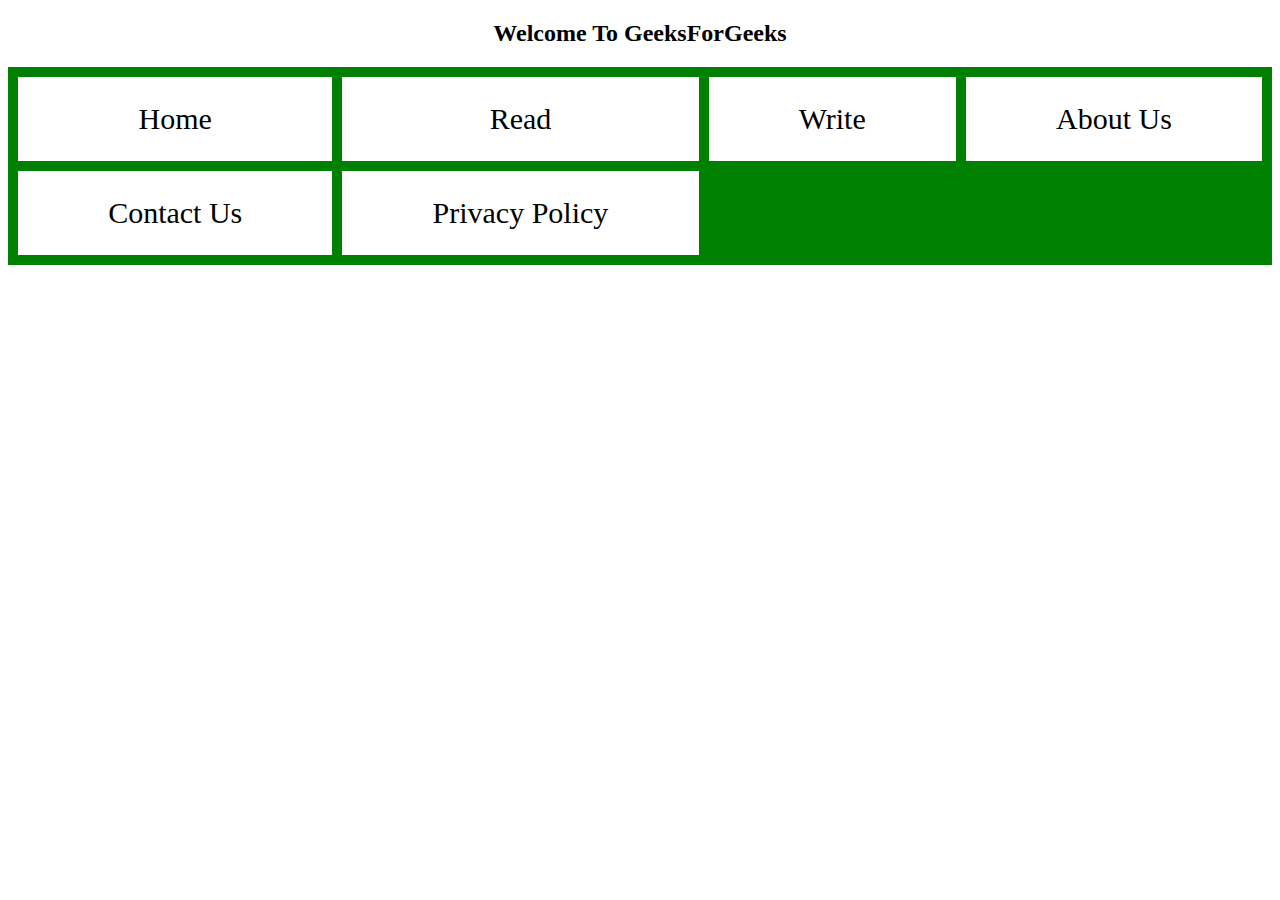
==== index.html @ 559446e3 "first commit" ====
<!DOCTYPE html>
<html lang="en">
<head>
	<style>
		.main{
			display: grid; 
			grid: auto auto / auto auto auto auto; 
			grid-gap: 10px; 
			background-color: green; 
			padding: 10px; 
		}
		.gfg { 
			background-color: rgb(255, 255, 255); 
			text-align: center; 
			padding: 25px 0; 
			font-size: 30px; 
		} 
	</style>
</head>
<body>
	<h2 style="text-align: center;">
		Welcome To GeeksForGeeks
	</h2>
	<div class="main">
		<div class="gfg">Home</div>
		<div class="gfg">Read</div>
		<div class="gfg">Write</div>
		<div class="gfg">About Us</div>
		<div class="gfg">Contact Us</div>
		<div class="gfg">Privacy Policy</div>
	</div>
</body>
</html>
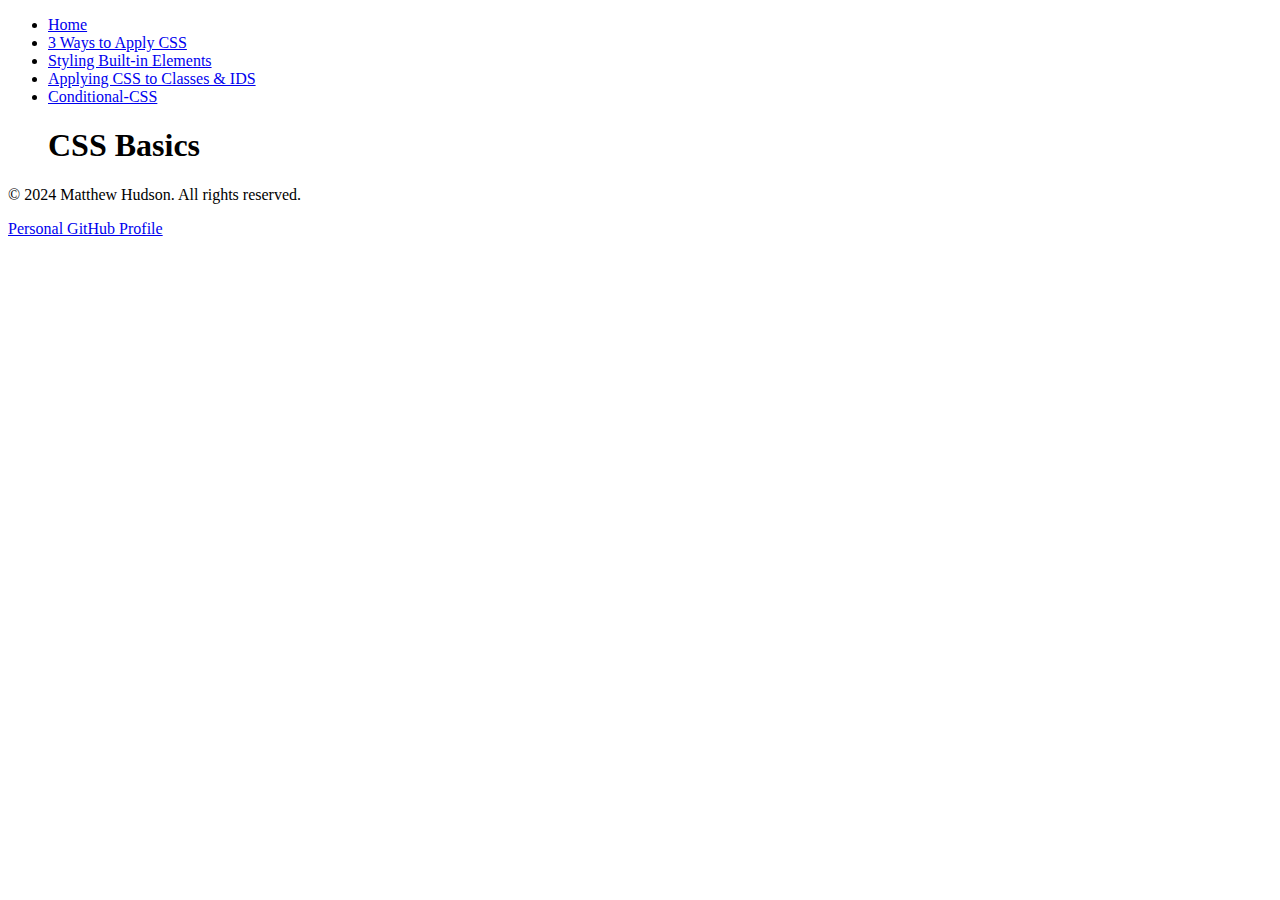
==== commit 6e472108: "CSS app done basic" ====
--- a/index.html
+++ b/index.html
@@ -1,33 +1,30 @@
 <!DOCTYPE html>
 <html lang="en">
 <head>
-	<style>
-		.main{
-			display: grid; 
-			grid: auto auto / auto auto auto auto; 
-			grid-gap: 10px; 
-			background-color: green; 
-			padding: 10px; 
-		}
-		.gfg { 
-			background-color: rgb(255, 255, 255); 
-			text-align: center; 
-			padding: 25px 0; 
-			font-size: 30px; 
-		} 
-	</style>
+    <meta charset="UTF-8">
+    <meta name="viewport" content="width=device-width, initial-scale=1.0">
+    <title>Document</title>
 </head>
 <body>
-	<h2 style="text-align: center;">
-		Welcome To GeeksForGeeks
-	</h2>
-	<div class="main">
-		<div class="gfg">Home</div>
-		<div class="gfg">Read</div>
-		<div class="gfg">Write</div>
-		<div class="gfg">About Us</div>
-		<div class="gfg">Contact Us</div>
-		<div class="gfg">Privacy Policy</div>
-	</div>
+    <header>
+        <nav>
+            <ul>
+                <li><a href="Home.html">Home</a></li>
+                <li><a href="Three Ways to Apply CSS">3 Ways to Apply CSS</a></li>
+                <li><a href="Styling Built-in Elements">Styling Built-in Elements</a></li>
+                <li><a href="Applying CSS to Classes & IDS">Applying CSS to Classes & IDS</a></li>
+                <li><a href="conditional-css.html">Conditional-CSS</a></li>
+                <h1>CSS Basics</h1>
+            </ul>
+        </nav>
+    </header>
+    <main>
+
+    </main>
+    <footer>
+  <!--footer content with a link to my github-->
+  <p>&copy; 2024 Matthew Hudson. All rights reserved.</p>
+  <p><a href="https://github.com/matthew41305" target="_matthew41305/">Personal GitHub Profile</a></p>
+    </footer>
 </body>
-</html>
+</html>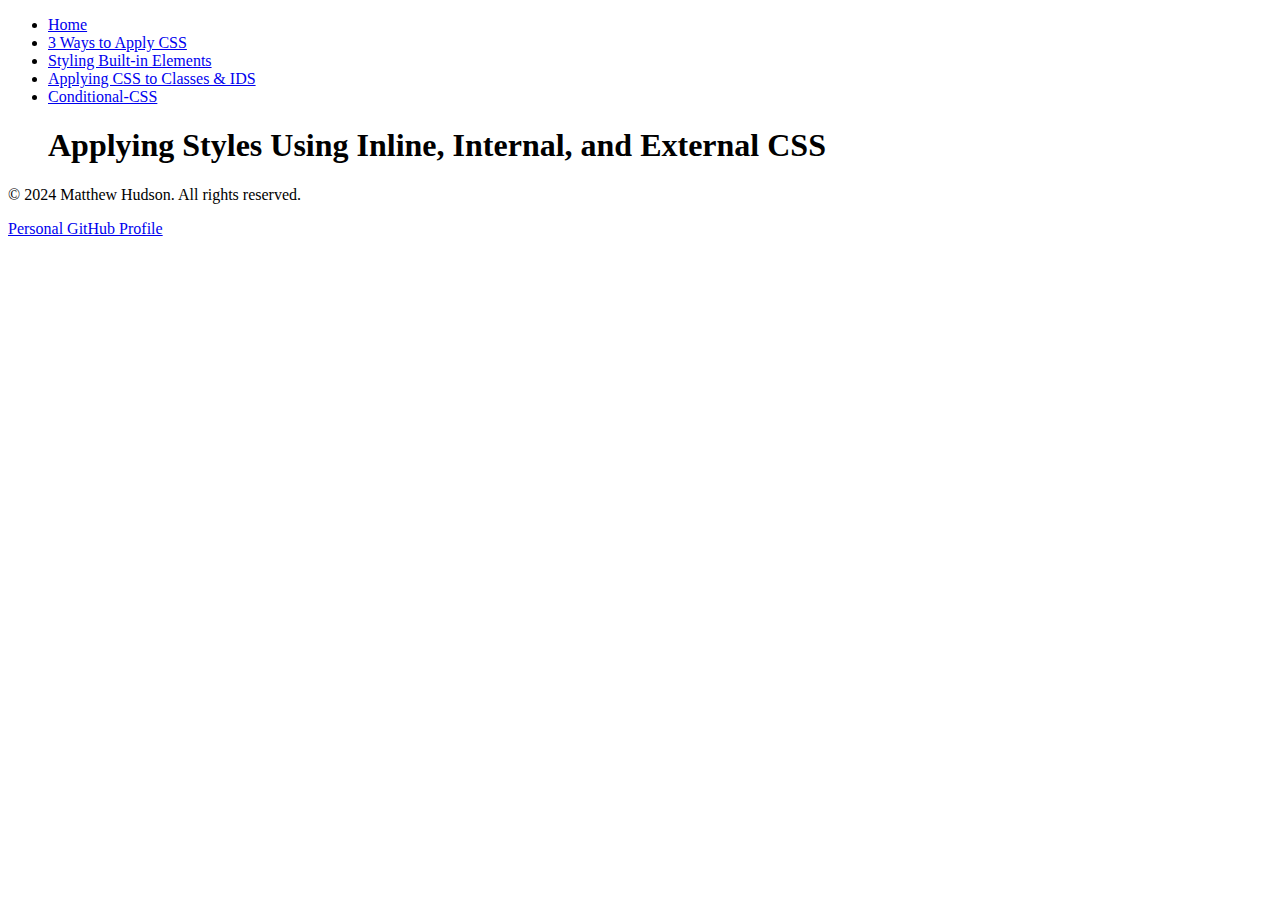
==== commit da8eba87: "Code not running but finishing some styling and Checkpoint for 6.1" ====
--- a/index.html
+++ b/index.html
@@ -14,7 +14,7 @@
                 <li><a href="Styling Built-in Elements">Styling Built-in Elements</a></li>
                 <li><a href="Applying CSS to Classes & IDS">Applying CSS to Classes & IDS</a></li>
                 <li><a href="conditional-css.html">Conditional-CSS</a></li>
-                <h1>CSS Basics</h1>
+                <h1>Applying Styles Using Inline, Internal, and External CSS</h1>
             </ul>
         </nav>
     </header>
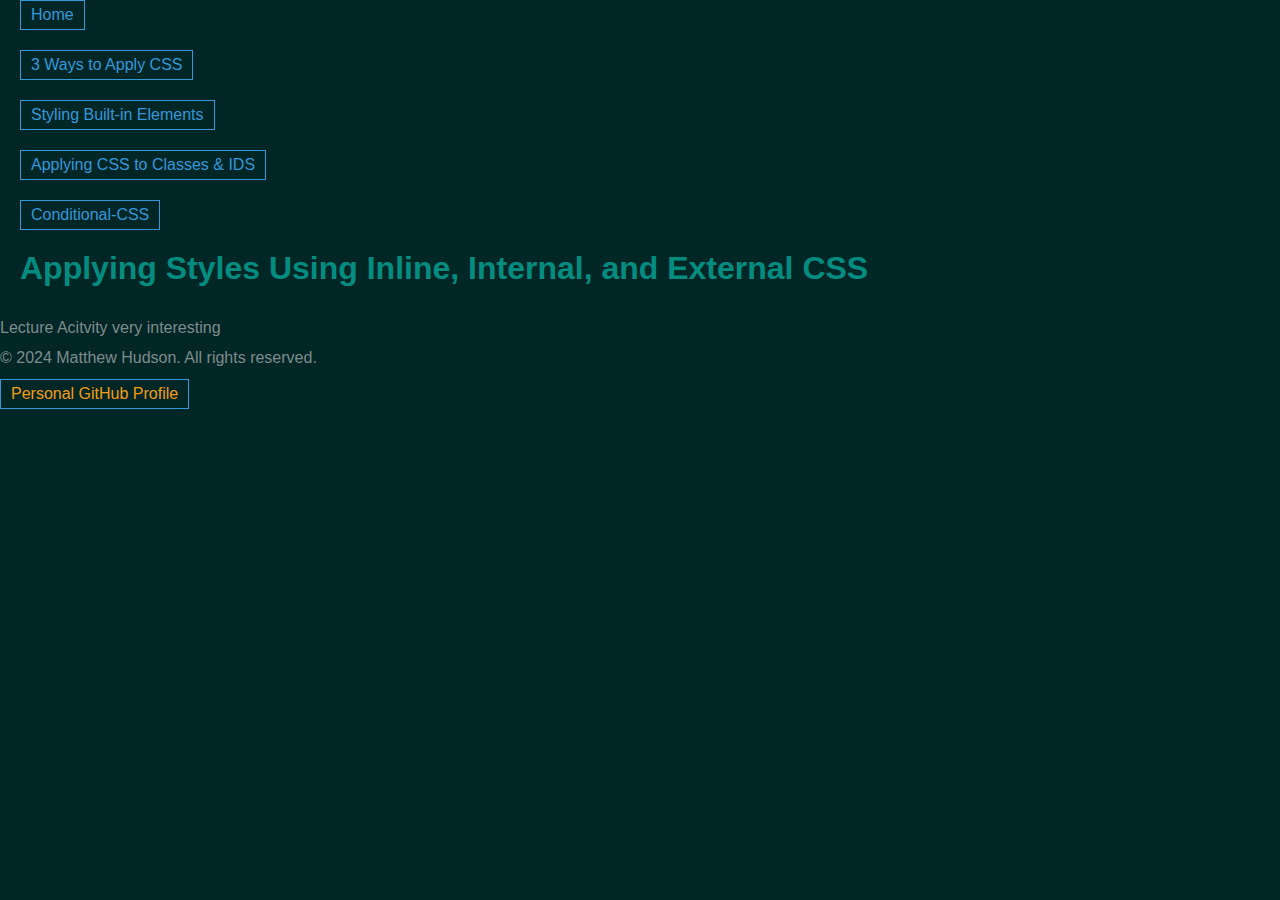
==== commit 5bf24842: "Commit before revision" ====
--- a/index.html
+++ b/index.html
@@ -4,6 +4,8 @@
     <meta charset="UTF-8">
     <meta name="viewport" content="width=device-width, initial-scale=1.0">
     <title>Document</title>
+    <!--link to main.css-->
+    <link rel="stylesheet" href="main.css">
 </head>
 <body>
     <header>
@@ -19,7 +21,7 @@
         </nav>
     </header>
     <main>
-
+        <p> Lecture Acitvity very interesting </p>
     </main>
     <footer>
   <!--footer content with a link to my github-->
--- a/main.css
+++ b/main.css
@@ -0,0 +1,116 @@
+/* Resettings some default styles using multiple selectos separated by commas */
+body, h1, h2, p, ul, li, a {
+    margin: 0; /* Removing the defaultd margin */
+    padding: 0; /* Removing the default padding */
+    font-family: Arial, Helvetica, sans-serif; /* Setting the default font*/
+
+}
+
+/* HTML Element Selector*/
+body {
+    background-color: #012626; /* Dark teal background color */
+}
+
+h1 {
+    color: #038C7F; /*Teal Text Color*/
+    font-size: 2em; /* 2x the default font size*/
+    margin-bottom: 1em; /* Adding some space below the heading */
+}
+
+h2 {
+    font-size: 1.5em; /*1.5x the default font size*/
+    color: #027368; /* Dark teal text color */
+}
+
+/* Styling the paragraph */
+p {
+    font-size: 16px; /* 16px is the default font size */
+    color:#7f8c8d; /*Grayish-Blue*/
+    margin-bottom: 12px; /* Adding some space below the paragraph */
+
+}
+
+/* Styling the link within the paragraph */
+p a {
+    color: #f39c12; /* Gold Accent */
+    text-decoration: none; /*Removing the underline*/
+}
+
+/*Styling the unordered list*/
+ul {
+    list-style-type: none; /* Removing the bullet points */
+    margin-left: 20px; /* Indenting the list */
+    margin-bottom: 12px; /* Adding some space below the list*/
+}
+
+ul li{
+    margin-bottom: 20px; /*Indenting the List*/
+    color:#7f8c8d; /*Grayish-Blue text color*/
+}
+
+/* Styling the unorderd list within a div */
+div ul{
+    list-style-type: square; /* Adding the bullet points back */
+}
+
+/* General styling using a class */
+.feature-card {
+    border: 2px solid #7f8c8d; /* Grayish-blue */
+    padding: 20px; /* Adding some space inside the card */
+    margin: 20px; /* Adding some space outside the card */
+    background-color: #f9f9f9; /* Light gray */
+}
+
+/* Styling h3 within a class */
+.feature-card h3 {
+    font-size: 20px; /* 20px is the default font size */
+    margin-bottom: 10px; /* Adding some space below the heading */
+    color: #2c3e50; /* Deep blue text color */
+}
+
+
+/* Styling p within a class */
+.feature-card p {
+    margin-bottom: 10px; /* Adding some space below the paragraph */
+    color: #7f8c8d; /* Grayish-blue text color */
+}
+
+
+/* Specific styling using an ID */
+#special-feature {
+    background-color:#fde3a7; /* Light gold background color */
+    border-color: #f39c12; /* Gold border color */
+    box-shadow: 0 4px 8px rgba(0, 0, 0, 0.1); /* Adding a shadow */
+}
+
+/* Styling the link in its normal state */
+a {
+    display: inline-block; /* Making the link a block element */
+    color: #3498db; /* Bright blue text color */
+    text-decoration: none; /* Removing the underline */
+    padding: 5px 10px; /* Adding some space inside the link */
+    border: 1px solid #3498db; /* Bright blue border color */
+    transition: all 0.3s ease; /* Adding a transition */
+}
+
+
+/* Conditional styling for the hover state */
+a:hover {
+    background-color: #3498db; /* Bright blue background color */
+    color: white; /* White text color */
+}
+
+/* Styling the button */
+button {
+    padding: 5px 10px; /* Adding some space inside the button */
+    border: none; /* Removing the border */
+    background-color: #ecf0f1; /* Light gray background color */
+    cursor: pointer; /* Changing the cursor to a pointer */
+    transition: all 0.3s ease; /* Adding a transition */
+}
+
+
+/* Conditional styling for the hover state */
+button:hover {
+    background-color: red; /* Red background color */
+}
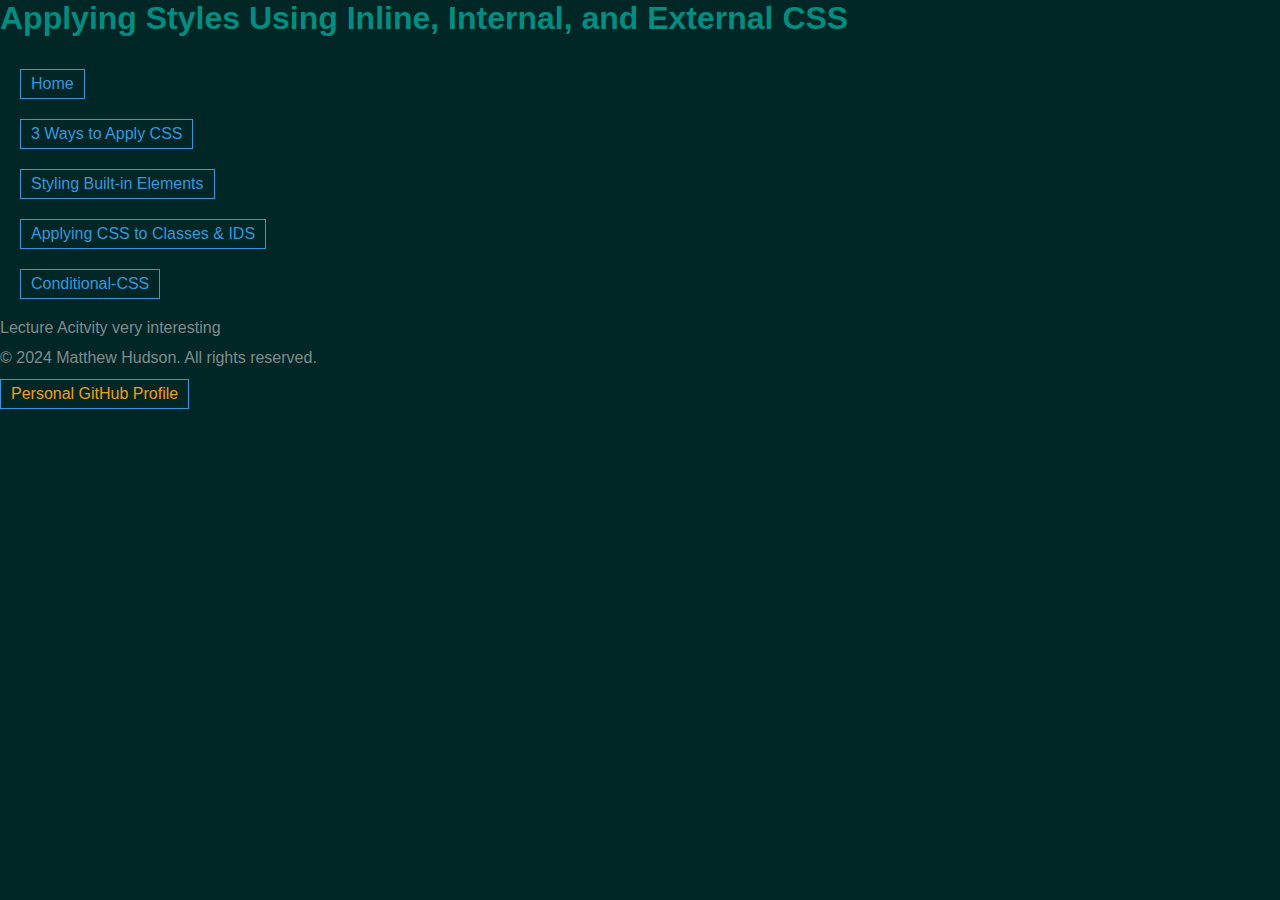
==== commit 77de2a98: "Revised through HTML Validator" ====
--- a/index.html
+++ b/index.html
@@ -9,14 +9,14 @@
 </head>
 <body>
     <header>
+        <h1>Applying Styles Using Inline, Internal, and External CSS</h1>
         <nav>
             <ul>
                 <li><a href="Home.html">Home</a></li>
-                <li><a href="Three Ways to Apply CSS">3 Ways to Apply CSS</a></li>
-                <li><a href="Styling Built-in Elements">Styling Built-in Elements</a></li>
-                <li><a href="Applying CSS to Classes & IDS">Applying CSS to Classes & IDS</a></li>
+                <li><a href="ThreeWaystoApplyCSS">3 Ways to Apply CSS</a></li>
+                <li><a href="StylingBuilt-inElements">Styling Built-in Elements</a></li>
+                <li><a href="ApplyingCSStoClasses&IDS">Applying CSS to Classes & IDS</a></li>
                 <li><a href="conditional-css.html">Conditional-CSS</a></li>
-                <h1>Applying Styles Using Inline, Internal, and External CSS</h1>
             </ul>
         </nav>
     </header>
@@ -26,7 +26,7 @@
     <footer>
   <!--footer content with a link to my github-->
   <p>&copy; 2024 Matthew Hudson. All rights reserved.</p>
-  <p><a href="https://github.com/matthew41305" target="_matthew41305/">Personal GitHub Profile</a></p>
+  <p><a href="https://github.com/matthew41305" target="matthew41305/">Personal GitHub Profile</a></p>
     </footer>
 </body>
 </html>